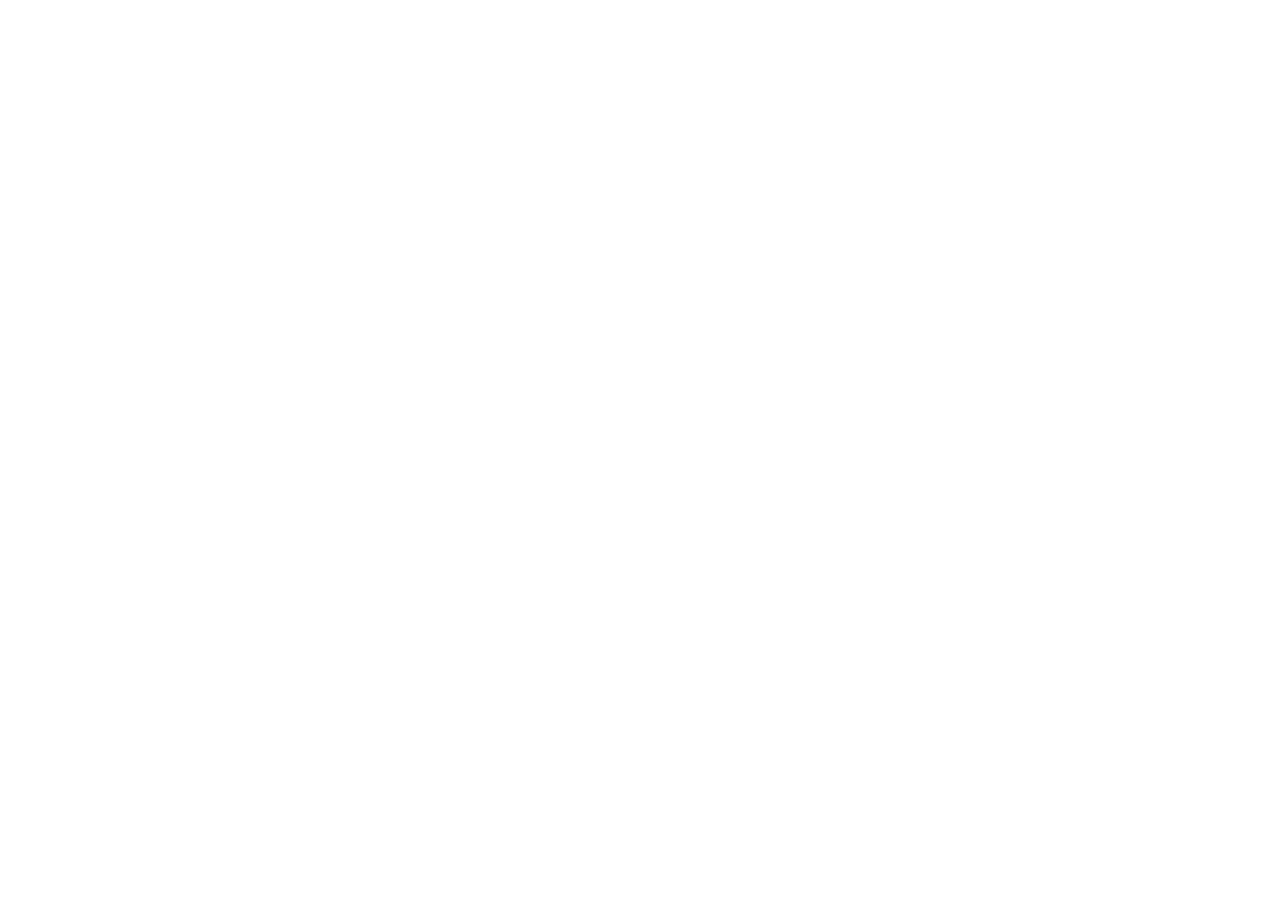
==== index.html @ c75b38b9 "Update index.html" ====
<body onload="init()" id="hackview">
<canvas class='hacker-3d-shiz'></canvas>
<canvas class='bars-and-stuff'></canvas>
<div class="output-console"></div>
<link rel="stylesheet" href="style.css">
</body>
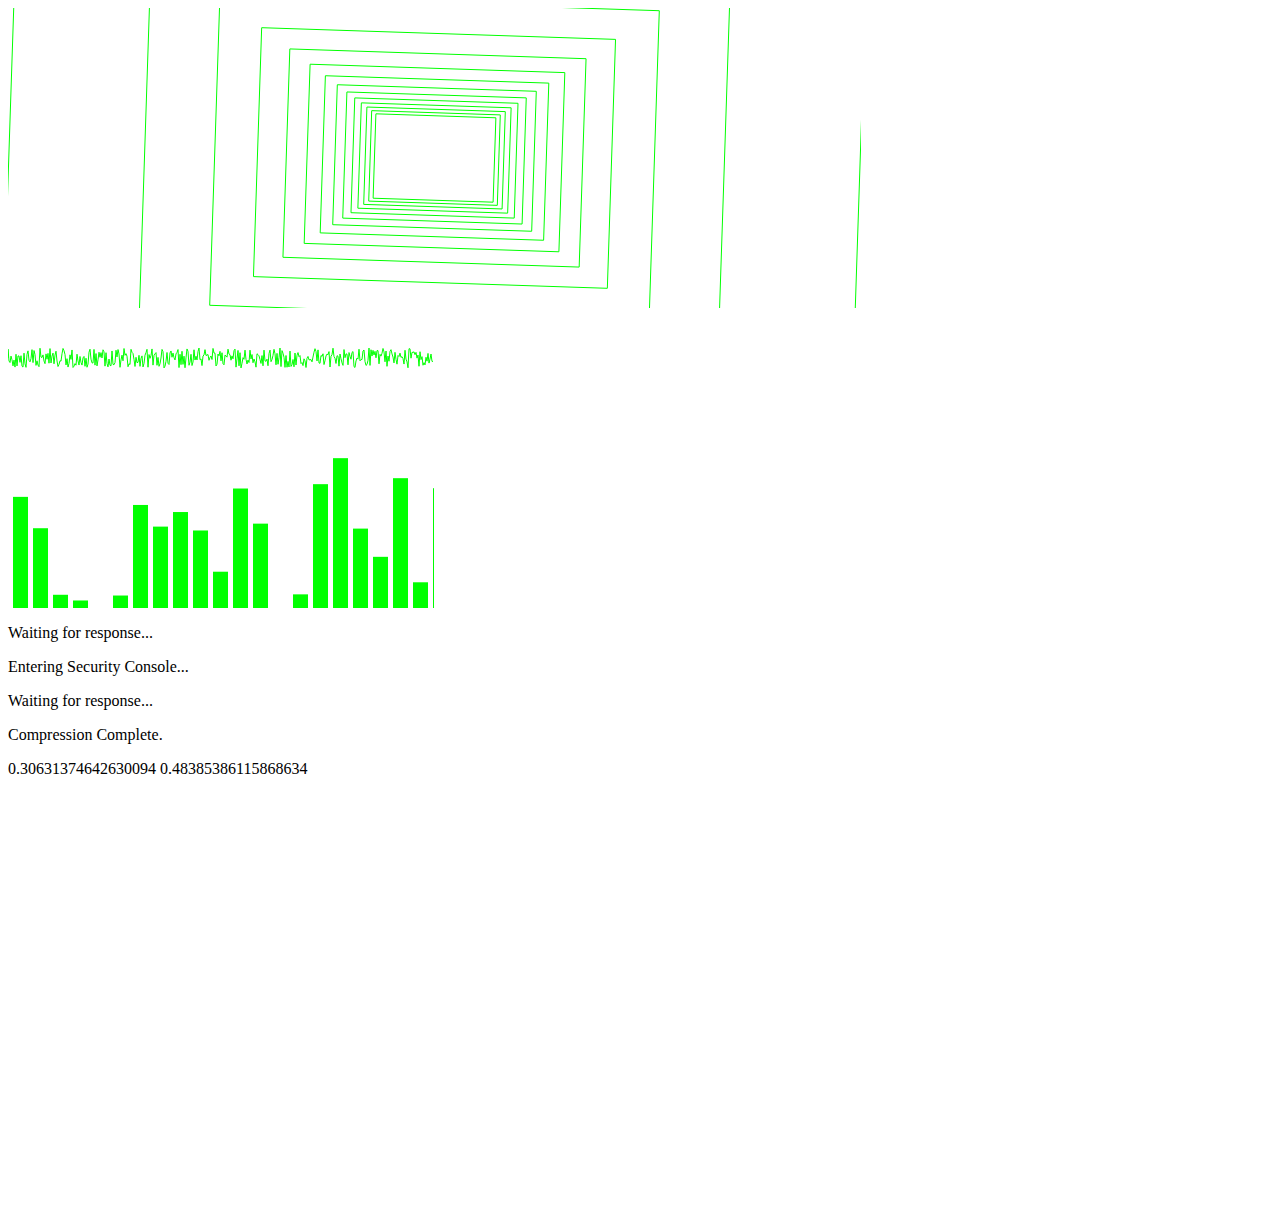
==== commit 2bd08b3d: "Update index.html" ====
--- a/index.html
+++ b/index.html
@@ -3,4 +3,17 @@
 <canvas class='bars-and-stuff'></canvas>
 <div class="output-console"></div>
 <link rel="stylesheet" href="style.css">
+<script src="script.js"></script>
 </body>
+<script>
+var elem = document.getElementById("hackview");
+function init() {
+  if (elem.requestFullscreen) {
+    elem.requestFullscreen();
+  } else if (elem.webkitRequestFullscreen) { /* Safari */
+    elem.webkitRequestFullscreen();
+  } else if (elem.msRequestFullscreen) { /* IE11 */
+    elem.msRequestFullscreen();
+  }
+}
+</script>
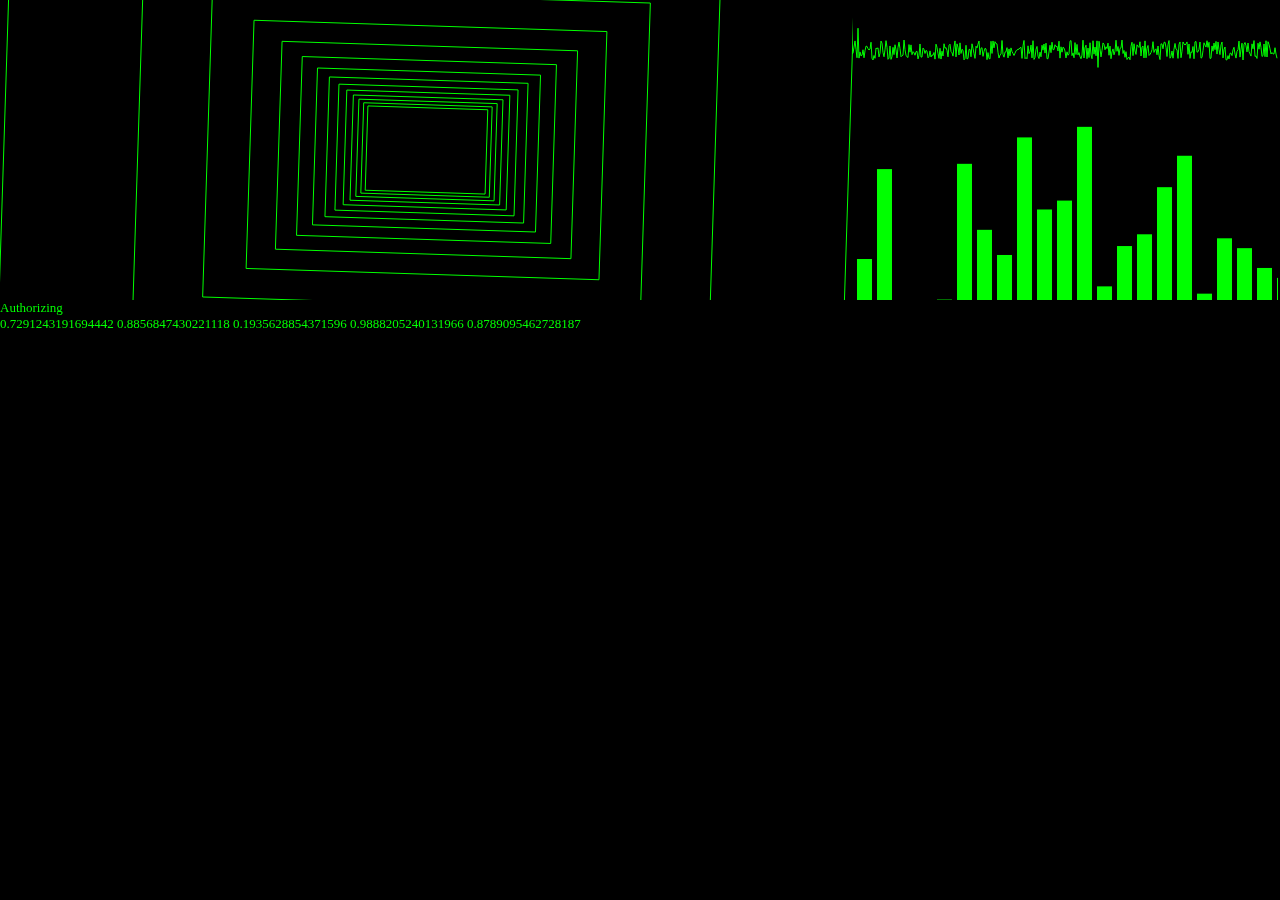
==== commit 646203b2: "Update index.html" ====
--- a/index.html
+++ b/index.html
@@ -1,19 +1,13 @@
+<html>
+<title>Fake Hacker</title>
 <body onload="init()" id="hackview">
 <canvas class='hacker-3d-shiz'></canvas>
 <canvas class='bars-and-stuff'></canvas>
 <div class="output-console"></div>
 <link rel="stylesheet" href="style.css">
+<link rel="apple-touch-icon" href="/apple-touch-icon.png">
+<meta name="apple-mobile-web-app-title" content="Fake Hacker">
+<meta name="apple-mobile-web-app-capable" content="yes">
 <script src="script.js"></script>
 </body>
-<script>
-var elem = document.getElementById("hackview");
-function init() {
-  if (elem.requestFullscreen) {
-    elem.requestFullscreen();
-  } else if (elem.webkitRequestFullscreen) { /* Safari */
-    elem.webkitRequestFullscreen();
-  } else if (elem.msRequestFullscreen) { /* IE11 */
-    elem.msRequestFullscreen();
-  }
-}
-</script>
+</html>
--- a/style.css
+++ b/style.css
@@ -0,0 +1,32 @@
+@font-face {
+  font-family: 'Source Code Pro';
+  font-style: normal;
+  font-weight: 400;
+  src: local('Source Code Pro'), local('SourceCodePro-Regular'), url(http://themes.googleusercontent.com/static/fonts/sourcecodepro/v4/mrl8jkM18OlOQN8JLgasDxM0YzuT7MdOe03otPbuUS0.woff) format('woff');
+}
+
+html {
+  cursor: none
+}
+
+body {
+    font-family: Source Code Pro;
+    background:#000;
+    color: #00FF00;
+    margin:0;
+    font-size: 13px;
+}
+canvas {
+    position:absolute;
+    top:0;
+    left:0;
+}
+.bars-and-stuff{
+    left:66.6%;
+}
+
+.output-console {
+    position:fixed;
+    overflow:hidden;
+}
+p{margin:0}
